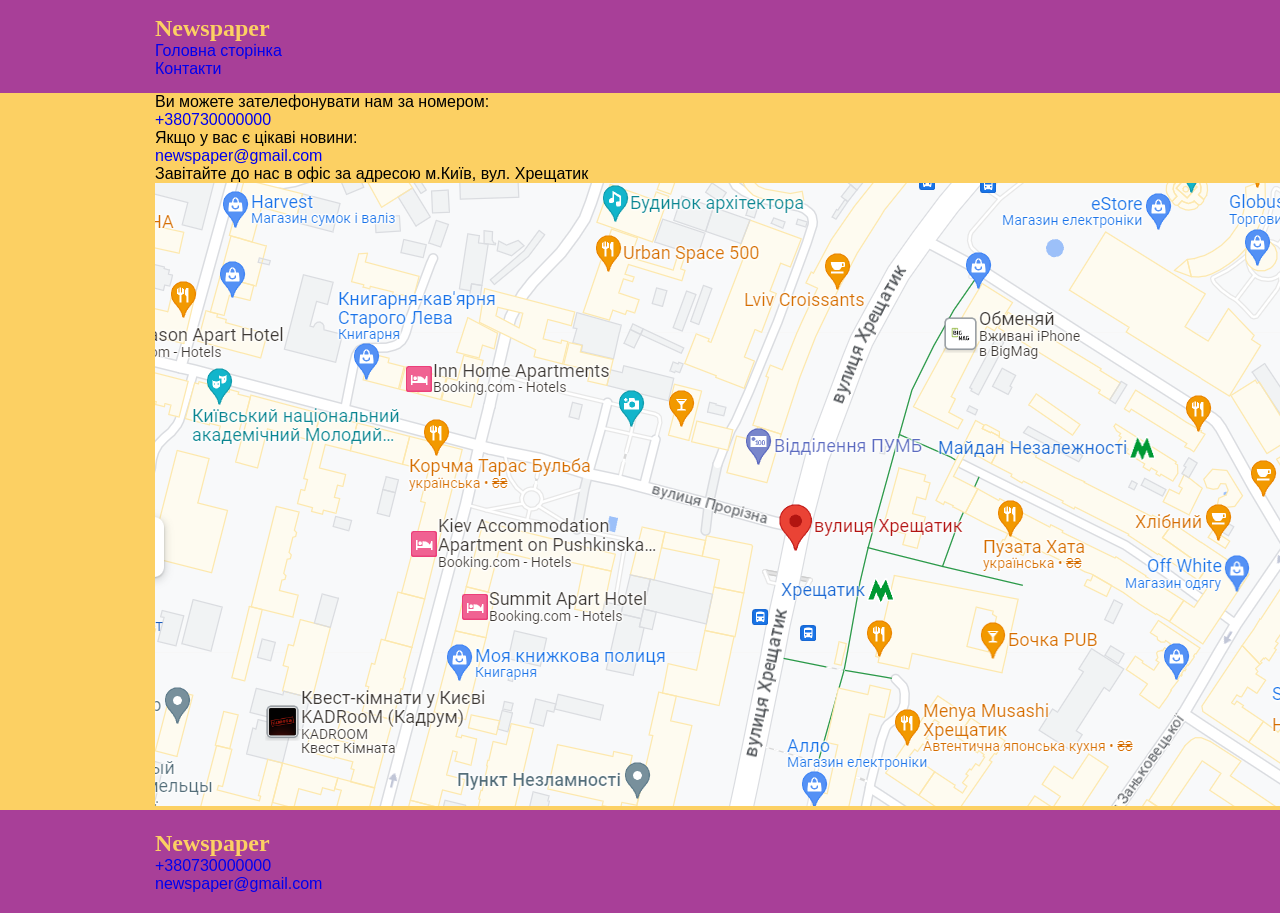
==== contacts.html @ 4eae56d6 "Add files via upload" ====
<!doctype html>
<html lang="en">
  <head>
    <meta charset="UTF-8" />
    <meta http-equiv="X-UA-Compatible" content="IE=edge" />
    <meta name="viewport" content="width=device-width, initial-scale=1.0" />
    <title>Наші контакти</title>
    <link rel="stylesheet" href="./css/style.css" />
  </head>
  <body>
    <header class="header">
      <div class="container header-wrap">
        <a href="./index.html" class="logo">Newspaper</a>
        <nav class="nav">
          <ul class="nav-list">
            <li class="nav-item">
              <a href="./index.html" class="nav-link">Головна сторінка</a>
            </li>
            <li class="nav-item">
              <a href="./contacts.html" class="nav-link">Контакти</a>
            </li>
          </ul>
        </nav>
      </div>
    </header>

    <main class="main">
      <div class="container contacts-container">
        <div class="contacts-wrap">
          <ul class="contacts-list">
            <li class="contact-item">
              <p class="contact-text">
                Ви можете зателефонувати нам за номером:
              </p>
              <a href="tel:+380730000000" class="contact-link">+380730000000</a>
            </li>
            <li class="contact-item">
              <p class="contact-text">Якщо у вас є цікаві новини:</p>
              <a href="mailto:newspaper@gmail.com" class="contact-link"
                >newspaper@gmail.com</a
              >
            </li>
          </ul>
          <div class="contact-address">
            <p class="contact-text">
              Завітайте до нас в офіс за адресою м.Київ, вул. Хрещатик
            </p>
            <img src="./img/map.png" alt="address" class="contact-img" />
          </div>
        </div>
      </div>
    </main>

    <footer class="footer">
      <div class="container footer-wrap">
        <a href="./index.html" class="logo">Newspaper</a>
        <ul class="footer-list">
          <li class="footer-item">
            <a href="tel:+380730000000" class="footer-link tel"
              >+380730000000</a
            >
          </li>
          <li class="footer-item">
            <a href="mailto:newspaper@gmail.com" class="footer-link"
              >newspaper@gmail.com</a
            >
          </li>
        </ul>
      </div>
    </footer>
  </body>
</html>
---- css/style.css ----
* {
  box-sizing: border-box;
  margin: 0;
  padding: 0;
}

body {
  font-family: Arial, sans-serif;
  background-color: #fcd063;
  color: #000000;
}

ul {
  list-style: none;
}

a {
  text-decoration: none;
}

.container {
  max-width: 1000px;
  margin: 0 auto;
  padding: 0 15px;
}

.header {
  background-color: #a83f98;
  padding: 15px 0;
}

.header__container {
  display: flex;
  justify-content: space-between;
  align-items: center;
}

.logo {
  color: #fcd063;
  font-size: 24px;
  font-weight: bold;
  font-family: Georgia, serif;
}

.header__nav-list {
  display: flex;
  gap: 10px;
}

.header__nav-link {
  background-color: #ffffff;
  color: #000000;
  padding: 8px 16px;
  border-radius: 4px;
  font-size: 14px;
  display: block;
}

.hero {
  margin: 30px 0;
}

.hero__title {
  background-color: #ffffff;
  text-align: center;
  padding: 20px;
  border-radius: 12px;
  font-size: 28px;
}

.news__container {
  display: flex;
  gap: 20px;
  margin-bottom: 40px;
}

.news__link {
  color: inherit;
  flex: 1;
}

.news__card {
  background-color: #ffffff;
  border-radius: 12px;
  overflow: hidden;
  height: 100%;
  display: flex;
  flex-direction: column;
}

.news__img {
  width: 100%;
  height: 180px;
  object-fit: cover;
}

.news__body {
  padding: 15px;
}

.news__title {
  font-size: 16px;
  margin-bottom: 10px;
}

.news__text {
  font-size: 12px;
  color: #555555;
  line-height: 1.4;
}

.footer {
  background-color: #a83f98;
  padding: 20px 0;
  color: #ffffff;
}

.footer__container {
  display: flex;
  justify-content: space-between;
  align-items: center;
}

.footer__contacts p {
  font-size: 14px;
  margin-bottom: 4px;
}
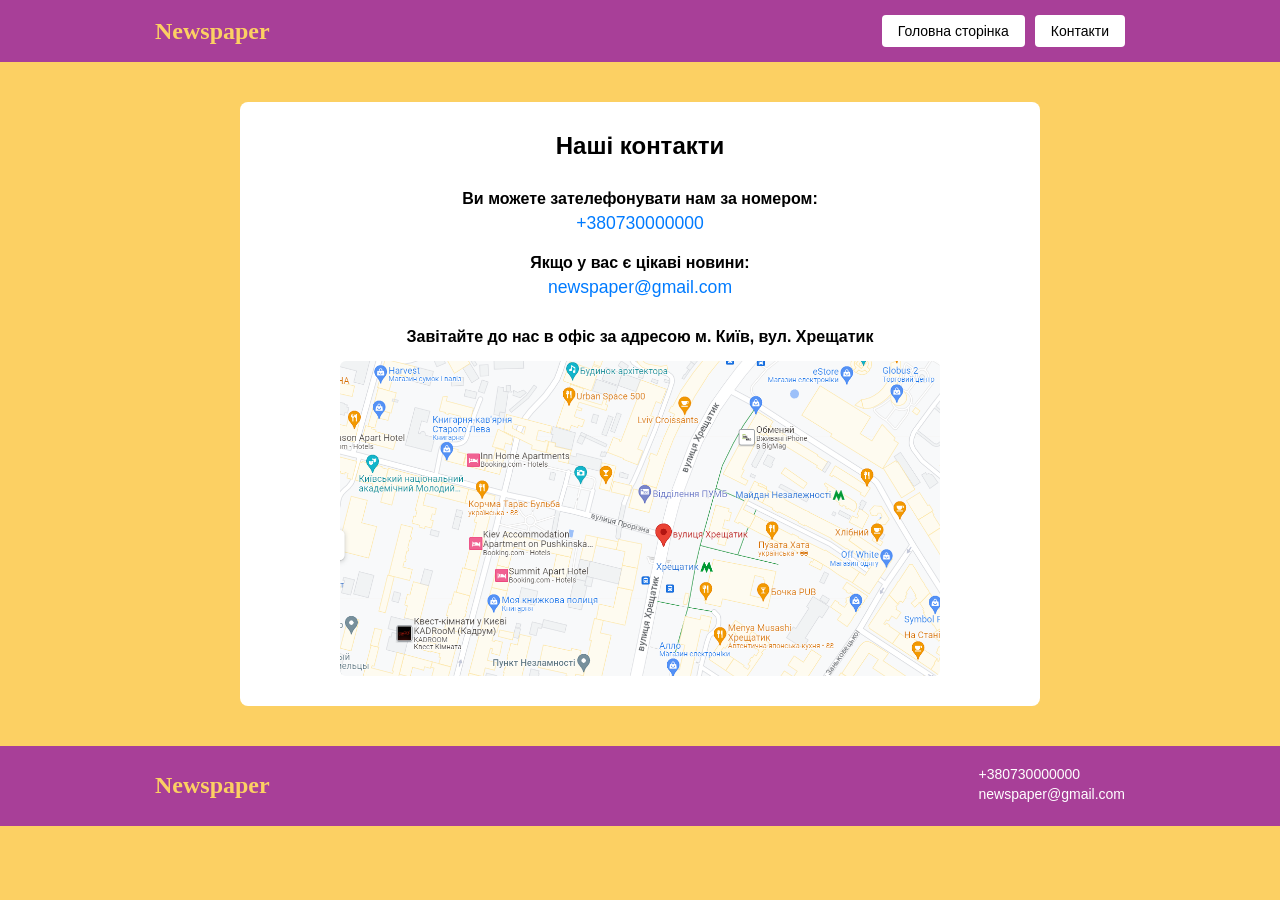
==== commit f47f6221: "Refactor contacts.html for improved layout and styles Updated the structure and styles of the contac" ====
--- a/contacts.html
+++ b/contacts.html
@@ -1,5 +1,5 @@
 <!doctype html>
-<html lang="en">
+<html lang="uk">
   <head>
     <meta charset="UTF-8" />
     <meta http-equiv="X-UA-Compatible" content="IE=edge" />
@@ -9,15 +9,17 @@
   </head>
   <body>
     <header class="header">
-      <div class="container header-wrap">
-        <a href="./index.html" class="logo">Newspaper</a>
-        <nav class="nav">
-          <ul class="nav-list">
-            <li class="nav-item">
-              <a href="./index.html" class="nav-link">Головна сторінка</a>
+      <div class="header__container container">
+        <a href="./index.html" class="header__logo logo">Newspaper</a>
+        <nav class="header__nav">
+          <ul class="header__nav-list">
+            <li class="header__nav-item">
+              <a href="./index.html" class="header__nav-link"
+                >Головна сторінка</a
+              >
             </li>
-            <li class="nav-item">
-              <a href="./contacts.html" class="nav-link">Контакти</a>
+            <li class="header__nav-item">
+              <a href="./contacts.html" class="header__nav-link">Контакти</a>
             </li>
           </ul>
         </nav>
@@ -25,48 +27,105 @@
     </header>
 
     <main class="main">
-      <div class="container contacts-container">
-        <div class="contacts-wrap">
-          <ul class="contacts-list">
-            <li class="contact-item">
-              <p class="contact-text">
-                Ви можете зателефонувати нам за номером:
+      <section class="contacts-section" style="padding: 40px 0">
+        <div
+          class="container"
+          style="
+            max-width: 800px;
+            margin: 0 auto;
+            background: #fff;
+            padding: 30px;
+            border-radius: 8px;
+          "
+        >
+          <h1 style="text-align: center; margin-bottom: 30px">Наші контакти</h1>
+
+          <div class="contacts-wrap">
+            <ul
+              class="contacts-list"
+              style="list-style: none; padding: 0; margin-bottom: 30px"
+            >
+              <li
+                class="contact-item"
+                style="margin-bottom: 20px; text-align: center"
+              >
+                <p
+                  class="contact-text"
+                  style="font-weight: bold; margin-bottom: 5px"
+                >
+                  Ви можете зателефонувати нам за номером:
+                </p>
+                <a
+                  href="tel:+380730000000"
+                  class="contact-link"
+                  style="
+                    color: #007bff;
+                    text-decoration: none;
+                    font-size: 1.1em;
+                  "
+                  >+380730000000</a
+                >
+              </li>
+              <li
+                class="contact-item"
+                style="margin-bottom: 20px; text-align: center"
+              >
+                <p
+                  class="contact-text"
+                  style="font-weight: bold; margin-bottom: 5px"
+                >
+                  Якщо у вас є цікаві новини:
+                </p>
+                <a
+                  href="mailto:newspaper@gmail.com"
+                  class="contact-link"
+                  style="
+                    color: #007bff;
+                    text-decoration: none;
+                    font-size: 1.1em;
+                  "
+                  >newspaper@gmail.com</a
+                >
+              </li>
+            </ul>
+
+            <div
+              class="contact-address"
+              style="text-align: center; margin-top: 30px"
+            >
+              <p
+                class="contact-text"
+                style="font-weight: bold; margin-bottom: 15px"
+              >
+                Завітайте до нас в офіс за адресою м. Київ, вул. Хрещатик
               </p>
-              <a href="tel:+380730000000" class="contact-link">+380730000000</a>
-            </li>
-            <li class="contact-item">
-              <p class="contact-text">Якщо у вас є цікаві новини:</p>
-              <a href="mailto:newspaper@gmail.com" class="contact-link"
-                >newspaper@gmail.com</a
-              >
-            </li>
-          </ul>
-          <div class="contact-address">
-            <p class="contact-text">
-              Завітайте до нас в офіс за адресою м.Київ, вул. Хрещатик
-            </p>
-            <img src="./img/map.png" alt="address" class="contact-img" />
+              <img
+                src="./img/map.png"
+                alt="address"
+                class="contact-img"
+                style="
+                  width: 100%;
+                  max-width: 600px;
+                  display: block;
+                  margin: 0 auto;
+                  border-radius: 6px;
+                "
+              />
+            </div>
           </div>
         </div>
-      </div>
+      </section>
     </main>
 
     <footer class="footer">
-      <div class="container footer-wrap">
-        <a href="./index.html" class="logo">Newspaper</a>
-        <ul class="footer-list">
-          <li class="footer-item">
-            <a href="tel:+380730000000" class="footer-link tel"
-              >+380730000000</a
-            >
-          </li>
-          <li class="footer-item">
-            <a href="mailto:newspaper@gmail.com" class="footer-link"
-              >newspaper@gmail.com</a
-            >
-          </li>
-        </ul>
+      <div class="footer__container container">
+        <a href="./index.html" class="footer__logo logo">Newspaper</a>
+        <div class="footer__contacts">
+          <p>+380730000000</p>
+          <p>newspaper@gmail.com</p>
+        </div>
       </div>
     </footer>
   </body>
 </html>
+
